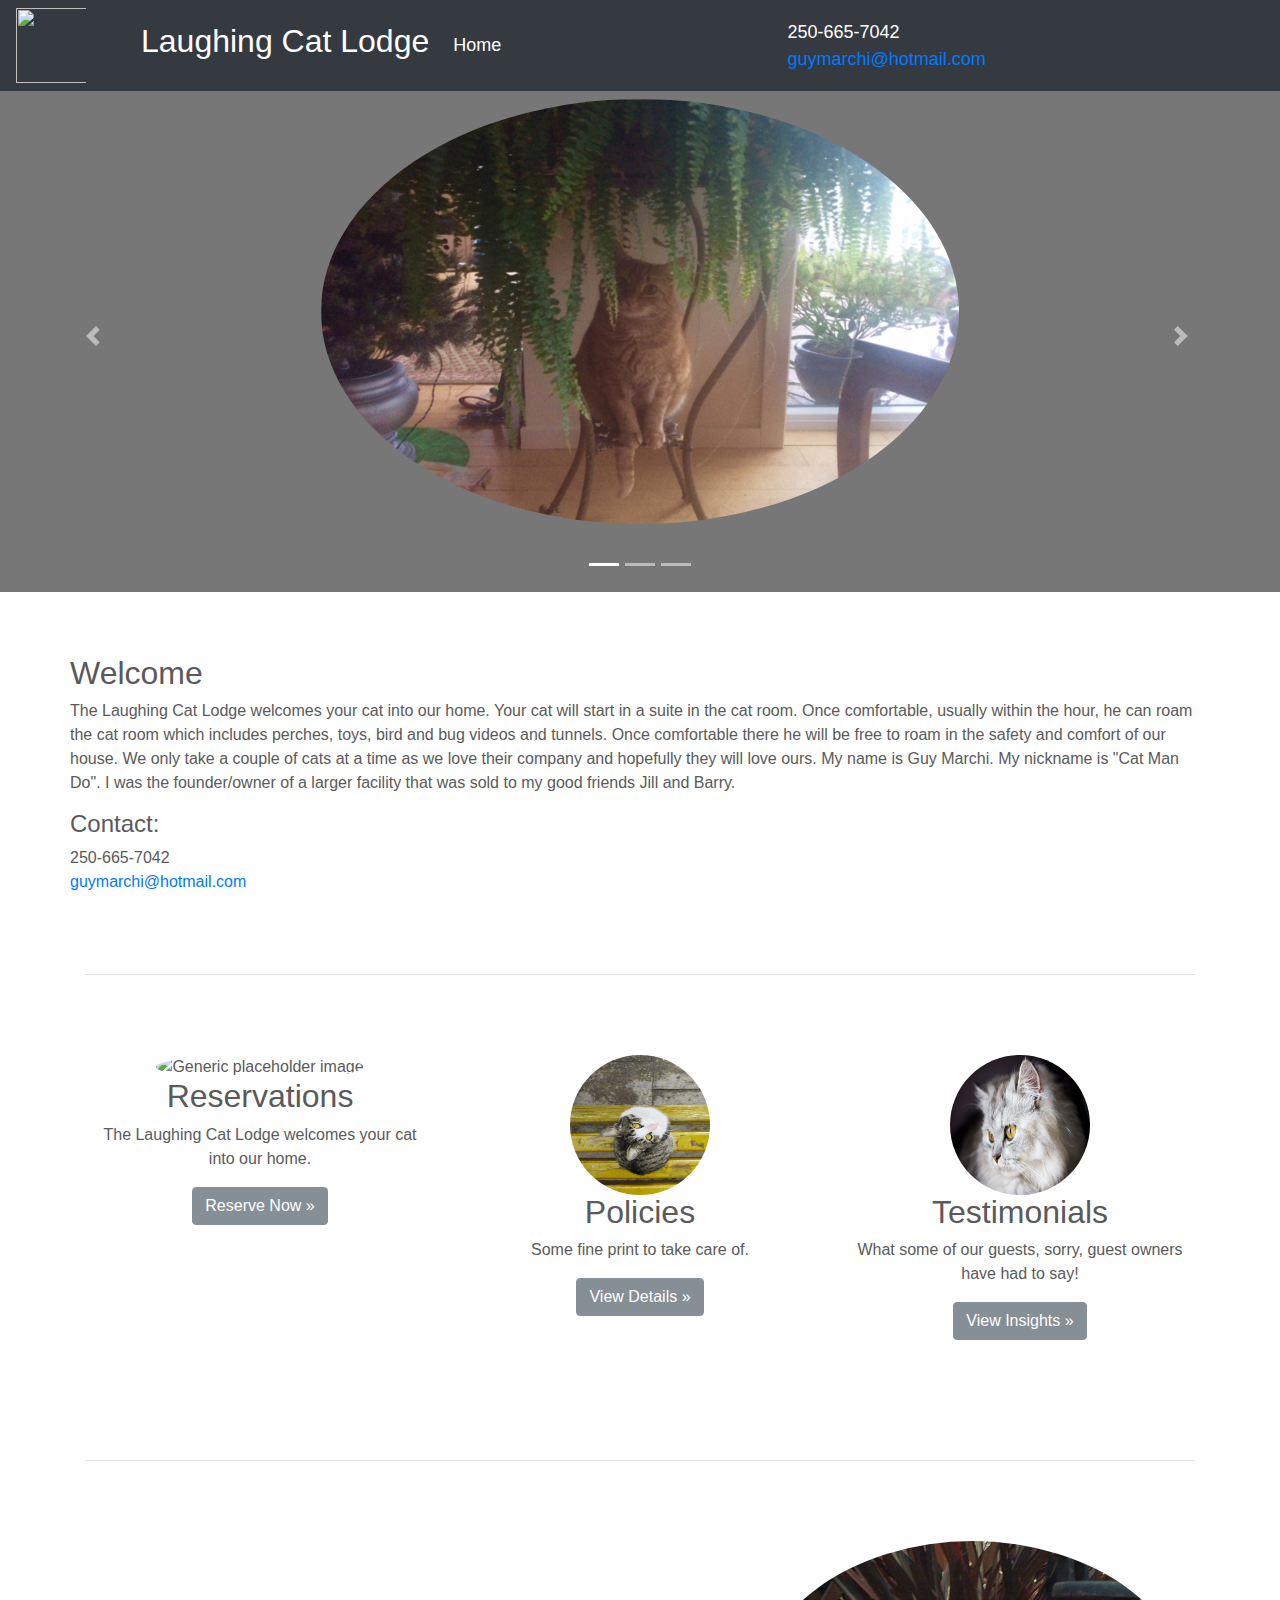
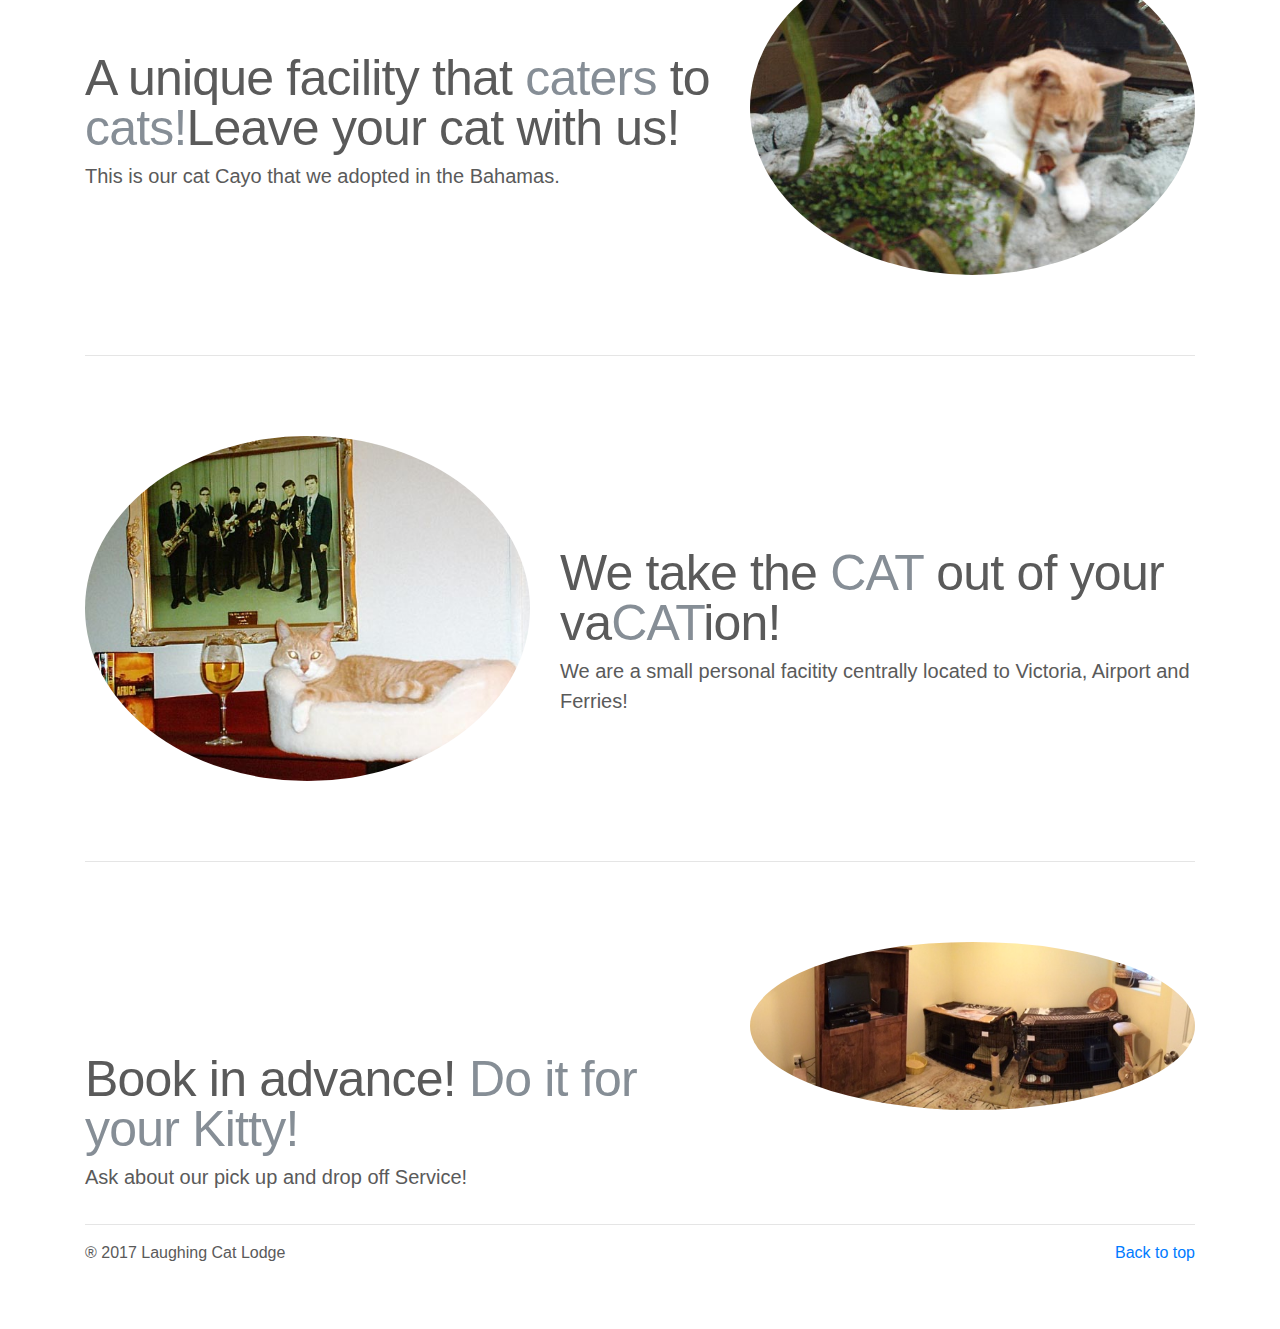
==== index.html @ 18448813 "Add files" ====
<!DOCTYPE html>
<html lang="en">
  <head>
    <meta charset="utf-8">
    <meta name="viewport" content="width=device-width, initial-scale=1, shrink-to-fit=no">
    <meta name="description" content="">
    <meta name="author" content="">


    <title>Laughing Cat Lodge</title>

    <!-- Bootstrap core CSS -->
    <link href="css/bootstrap.min.css" rel="stylesheet">

    <!-- Custom styles for this template -->
    <link href="css/carousel.css" rel="stylesheet">
    <script src="https://use.fontawesome.com/2224c1a90b.js"></script>
  </head>
  <body>

    <nav class="navbar navbar-expand-md navbar-dark fixed-top bg-dark">
      <img class="laugh" src="img/smilingcat.jpg">
      <a class="navbar-brand" href="index.html"><h2>Laughing Cat Lodge</h2></a>
      <button class="navbar-toggler" type="button" data-toggle="collapse" data-target="#navbarCollapse" aria-controls="navbarCollapse" aria-expanded="false" aria-label="Toggle navigation">
        <span class="navbar-toggler-icon"></span>
      </button>
      <div class="collapse navbar-collapse" id="navbarCollapse">
        <ul class="navbar-nav mr-auto navbar-left">
          <li class="nav-item active">
            <a class="nav-link" href="index.html">Home <span class="sr-only">(current)</span></a>
          </li>
    		  </ul>
        <ul class="navbar-nav mr-auto navbar-right">
          <li class="nav-item active">
            <i class="fa fa-phone" aria-hidden="true"></i> 250-665-7042<br>
            <i class="fa fa-envelope-o" aria-hidden="true"></i> <a href="mailto:guymarchi@hotmail.com?Subject=Accomodation%20Inquiry">guymarchi@hotmail.com</a>
          </li>
          </ul>

      </div>
    </nav>

    <div id="myCarousel" class="carousel slide carousel-fade" data-ride="carousel">
      <ol class="carousel-indicators">
        <li data-target="#myCarousel" data-slide-to="0" class="active"></li>
        <li data-target="#myCarousel" data-slide-to="1"></li>
        <li data-target="#myCarousel" data-slide-to="2"></li>
      </ol>
      <div class="carousel-inner">
        <div class="carousel-item active">
          <img class="first-slide" src="[data-uri]" alt="First slide">
          <div class="container">
            <div class="carousel-caption d-none d-md-block">
              <img class="rounded-circle" src="img/buddy2.jpg">
            </div>
          </div>
        </div>
        <div class="carousel-item">
          <img class="second-slide" src="[data-uri]" alt="Second slide">
          <div class="container">
            <div class="carousel-caption d-none d-md-block">
				      <img class="rounded-circle" src="img/buddy1.jpg">
            </div>
          </div>
        </div>
        <div class="carousel-item">
          <img class="third-slide" src="[data-uri]" alt="Third slide">
          <div class="container">
            <div class="carousel-caption d-none d-md-block">
              <img class="rounded-circle" src="img/catroom.jpg">
            </div>
          </div>
        </div>
      </div>
      <a class="carousel-control-prev" href="#myCarousel" role="button" data-slide="prev">
        <span class="carousel-control-prev-icon" aria-hidden="true"></span>
        <span class="sr-only">Previous</span>
      </a>
      <a class="carousel-control-next" href="#myCarousel" role="button" data-slide="next">
        <span class="carousel-control-next-icon" aria-hidden="true"></span>
        <span class="sr-only">Next</span>
      </a>
    </div>


    <!-- Marketing messaging and featurettes
    ================================================== -->
    <!-- Wrap the rest of the page in another container to center all the content. -->

    <div class="container marketing">

      <div class="row">
        <div>
          <h2>Welcome</h2>
          <p>The Laughing Cat Lodge welcomes your cat into our home. Your cat will start in a suite in the cat room. Once comfortable, usually within the hour, he can roam the cat room which includes perches, toys, bird and bug videos and tunnels. Once comfortable there he will be free to roam in the safety and comfort of our house. We only take a couple of cats at a time as we love their company and hopefully they will love ours.
          My name is Guy Marchi. My nickname is "Cat Man Do".  I was the founder/owner of a larger facility that was sold to my good friends Jill and Barry.</p>
        </div><!-- /.col-lg-4 -->
        <div>
          <h4>Contact:</h4>
          <i class="fa fa-phone" aria-hidden="true"></i> 250-665-7042<br>
          <i class="fa fa-envelope-o" aria-hidden="true"></i> <a href="mailto:guymarchi@hotmail.com?Subject=Accomodation%20Inquiry">guymarchi@hotmail.com</a>
        </div>
      </div><!-- /.row -->
<hr class="featurette-divider">
      <div class="row">
        <div class="col-lg-4">
          <img class="rounded-circle" src="img/cat1.jpg" alt="Generic placeholder image" width="140" height="140">
          <h2>Reservations</h2>
          <p>The Laughing Cat Lodge welcomes your cat into our home.</p>
          <p><a class="btn btn-secondary" href="reservations.html" role="button">Reserve Now &raquo;</a></p>
        </div><!-- /.col-lg-4 -->
        <div class="col-lg-4">
          <img class="rounded-circle" src="img/cat2.jpg" alt="Generic placeholder image" width="140" height="140">
          <h2>Policies</h2>
          <p>Some fine print to take care of.</p>
          <p><a class="btn btn-secondary" href="policies.html" role="button">View Details &raquo;</a></p>
        </div><!-- /.col-lg-4 -->
        <div class="col-lg-4">
          <img class="rounded-circle" src="img/cat3.jpg" alt="Generic placeholder image" width="140" height="140">
          <h2>Testimonials</h2>
          <p>What some of our guests, sorry, guest owners have had to say!</p>
          <p><a class="btn btn-secondary" href="testimonials.html" role="button">View Insights &raquo;</a></p>
        </div><!-- /.col-lg-4 -->
      </div><!-- /.row -->




<!-- START THE FEATURETTES -->

<hr class="featurette-divider">

<div class="row featurette">
  <div class="col-md-7">
    <h2 class="featurette-heading">A unique facility that <span class="text-muted">caters</span> to <span class="text-muted">cats!</span>Leave your cat with us!</h2>
    <p class="lead">This is our cat Cayo that we adopted in the Bahamas.</p>
  </div>
  <div class="col-md-5">
    <img class="featurette-image img-fluid mx-auto rounded-circle" img src="img/cayo2.jpg" alt="Cayo">
  </div>
</div>

<hr class="featurette-divider">

<div class="row featurette">
  <div class="col-md-7 order-md-2">
    <h2 class="featurette-heading">We take the <span class="text-muted">CAT</span> out of your va<span class="text-muted">CAT</span>ion!</h2>
    <p class="lead">We are a small personal facitity centrally located to Victoria, Airport and Ferries!</p>
  </div>
  <div class="col-md-5 order-md-1">
    <img class="featurette-image img-fluid mx-auto rounded-circle" img src="img/cayo1.jpg" alt="Generic placeholder image">
  </div>
</div>

<hr class="featurette-divider">

<div class="row featurette">
  <div class="col-md-7">
    <h2 class="featurette-heading">Book in advance! <span class="text-muted">Do it for your Kitty!</span></h2>
    <p class="lead">Ask about our pick up and drop off Service!</p>
  </div>
  <div class="col-md-5">
    <img class="featurette-image img-fluid mx-auto rounded-circle" img src="img/catroom.jpg" alt="Generic placeholder image">
  </div>
</div>

<hr>

<!-- /END THE FEATURETTES -->

      <!-- FOOTER -->
      <footer>
        <p class="float-right"><a href="#">Back to top</a></p>
        <p>&reg; 2017 Laughing Cat Lodge</p>
      </footer>

    </div><!-- /.container -->


    <!-- Bootstrap core JavaScript
    ================================================== -->
    <!-- Placed at the end of the document so the pages load faster -->
    <script src="https://code.jquery.com/jquery-3.2.1.slim.min.js" integrity="sha384-KJ3o2DKtIkvYIK3UENzmM7KCkRr/rE9/Qpg6aAZGJwFDMVNA/GpGFF93hXpG5KkN" crossorigin="anonymous"></script>
    <script>window.jQuery || document.write('<script src="../../../../assets/js/vendor/jquery.min.js"><\/script>')</script>
    <script src="../../../../assets/js/vendor/popper.min.js"></script>
    <script src="js/bootstrap.min.js"></script>
    <!-- Just to make our placeholder images work. Don't actually copy the next line! -->
    <script src="js/holder.min.js"></script>
    <!-- IE10 viewport hack for Surface/desktop Windows 8 bug -->
    <script src="../../../../assets/js/ie10-viewport-bug-workaround.js"></script>
  </body>
</html>
---- css/carousel.css ----
/* GLOBAL STYLES
-------------------------------------------------- */
/* Padding below the footer and lighter body text */

body {
  padding-top: 3rem;
  padding-bottom: 3rem;
  color: #5a5a5a;
}

img.laugh {
  padding-right: 5px;
  height: 75px;
  width: 75px;
}

.navbar-brand{
  padding-left: 50px;
}

.navbar {
  font-size: 18px;
}

.navbar-right {
  color: white;
}

.navbar-right > a:link {
  color: white;
}
/* CUSTOMIZE THE CAROUSEL
-------------------------------------------------- */

/* Carousel base class */
.carousel {
  margin-bottom: 4rem;
  margin-top: 2rem;
  background-color: blue;
}
/* Since positioning the image, we need to help out the caption */
.carousel-caption {
  z-index: 10;
  bottom: 3rem;
}

/* Declare heights because of positioning of img element */
.carousel-item {
  height: 32rem;
  background-color: #777;
}
.carousel-item > img {
  position: absolute;
  top: 0;
  left: 0;
  min-width: 100%;
  height: 32rem;
}


/* MARKETING CONTENT
-------------------------------------------------- */

/* Center align the text within the three columns below the carousel */
.marketing .col-lg-4 {
  margin-bottom: 1.5rem;
  text-align: center;
}
.marketing h2 {
  font-weight: normal;
}
.marketing .col-lg-4 p {
  margin-right: .75rem;
  margin-left: .75rem;
}


/* Featurettes
------------------------- */

.featurette-divider {
  margin: 5rem 0; /* Space out the Bootstrap <hr> more */
}

/* Thin out the marketing headings */
.featurette-heading {
  font-weight: 300;
  line-height: 1;
  letter-spacing: -.05rem;
}

.resheadlines {
  text-align: center;
  padding-top: 3rem;
  padding-bottom: 3rem;
  color: #5a5a5a;

}

.resimportant {
  font-weight: bold;

}

/* Contact page */

.contactleft {
  padding-left: 15px;
  padding-right: 15px;

}
/* RESPONSIVE CSS
-------------------------------------------------- */

@media (min-width: 40em) {
  /* Bump up size of carousel content */
  .carousel-caption p {
    margin-bottom: 1.25rem;
    font-size: 1.25rem;
    line-height: 1.4;
  }

  .featurette-heading {
    font-size: 50px;
  }
}

@media (min-width: 62em) {
  .featurette-heading {
    margin-top: 7rem;
  }
}
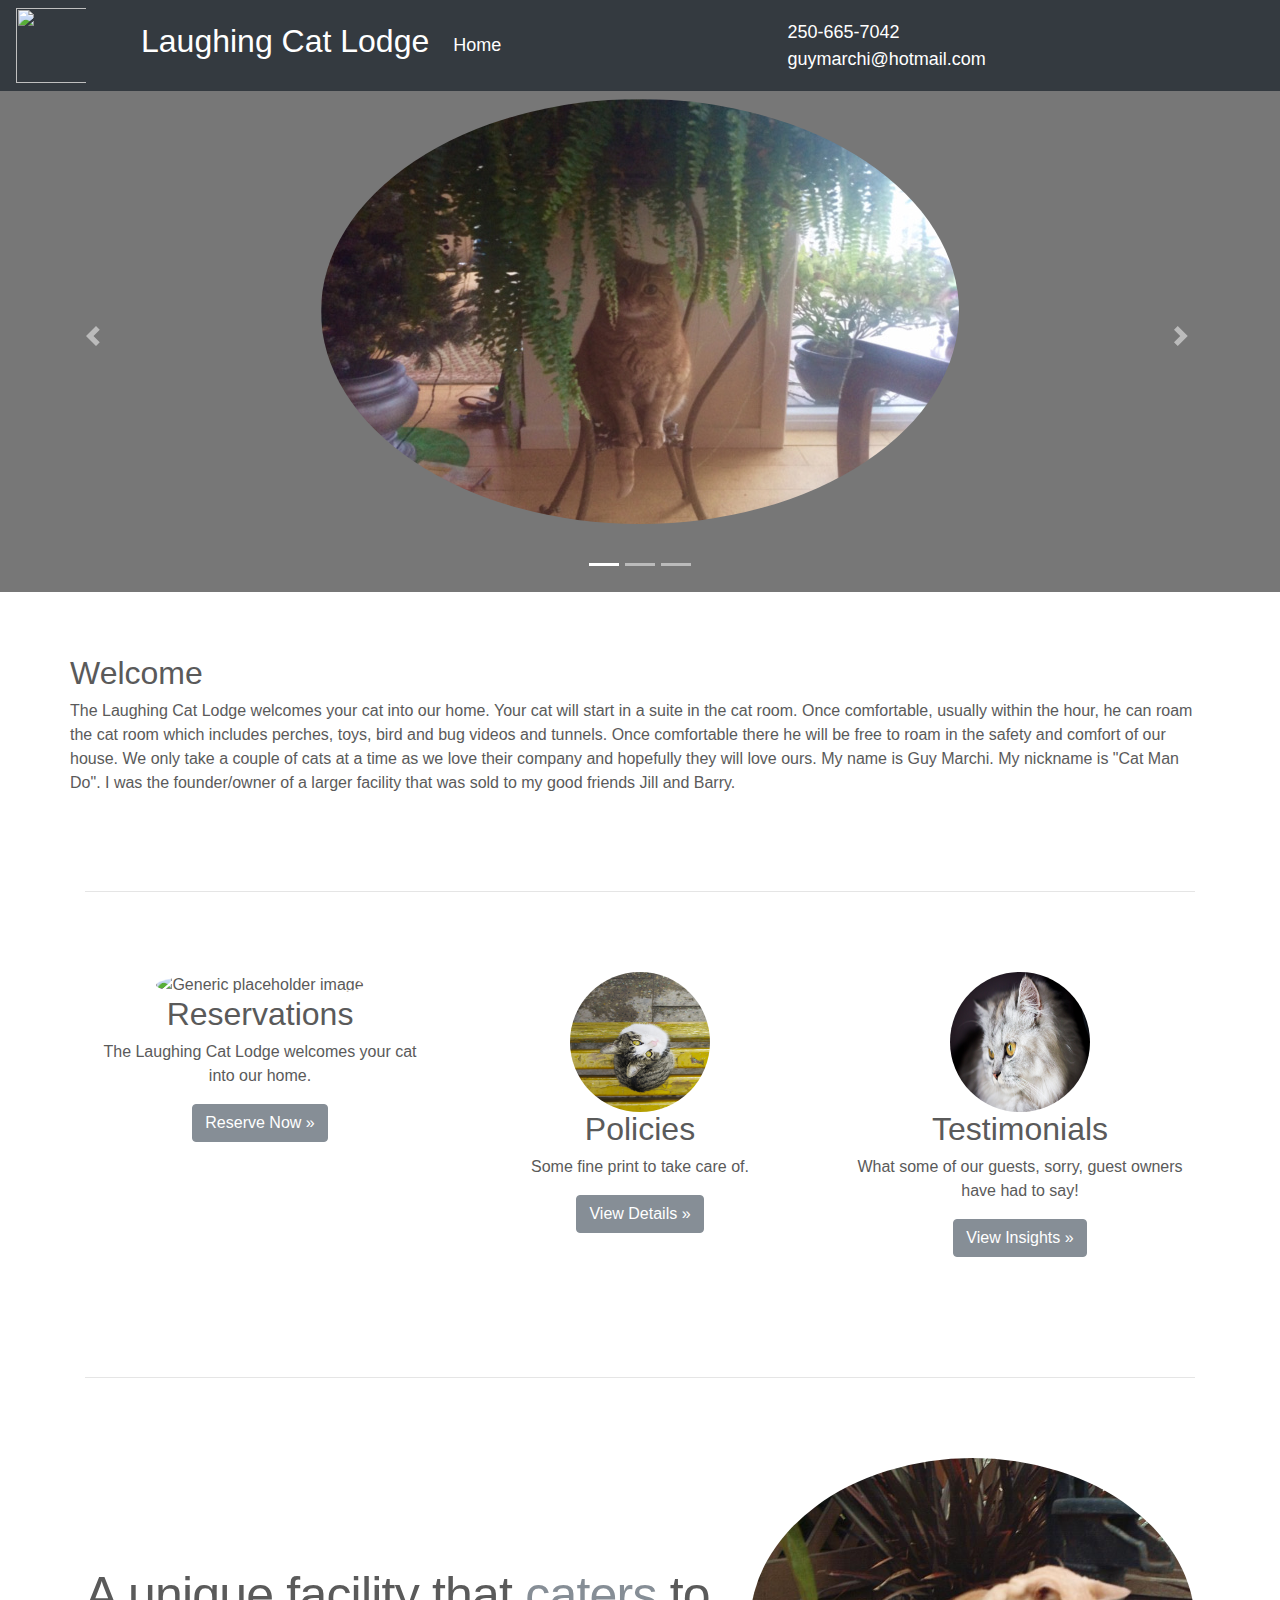
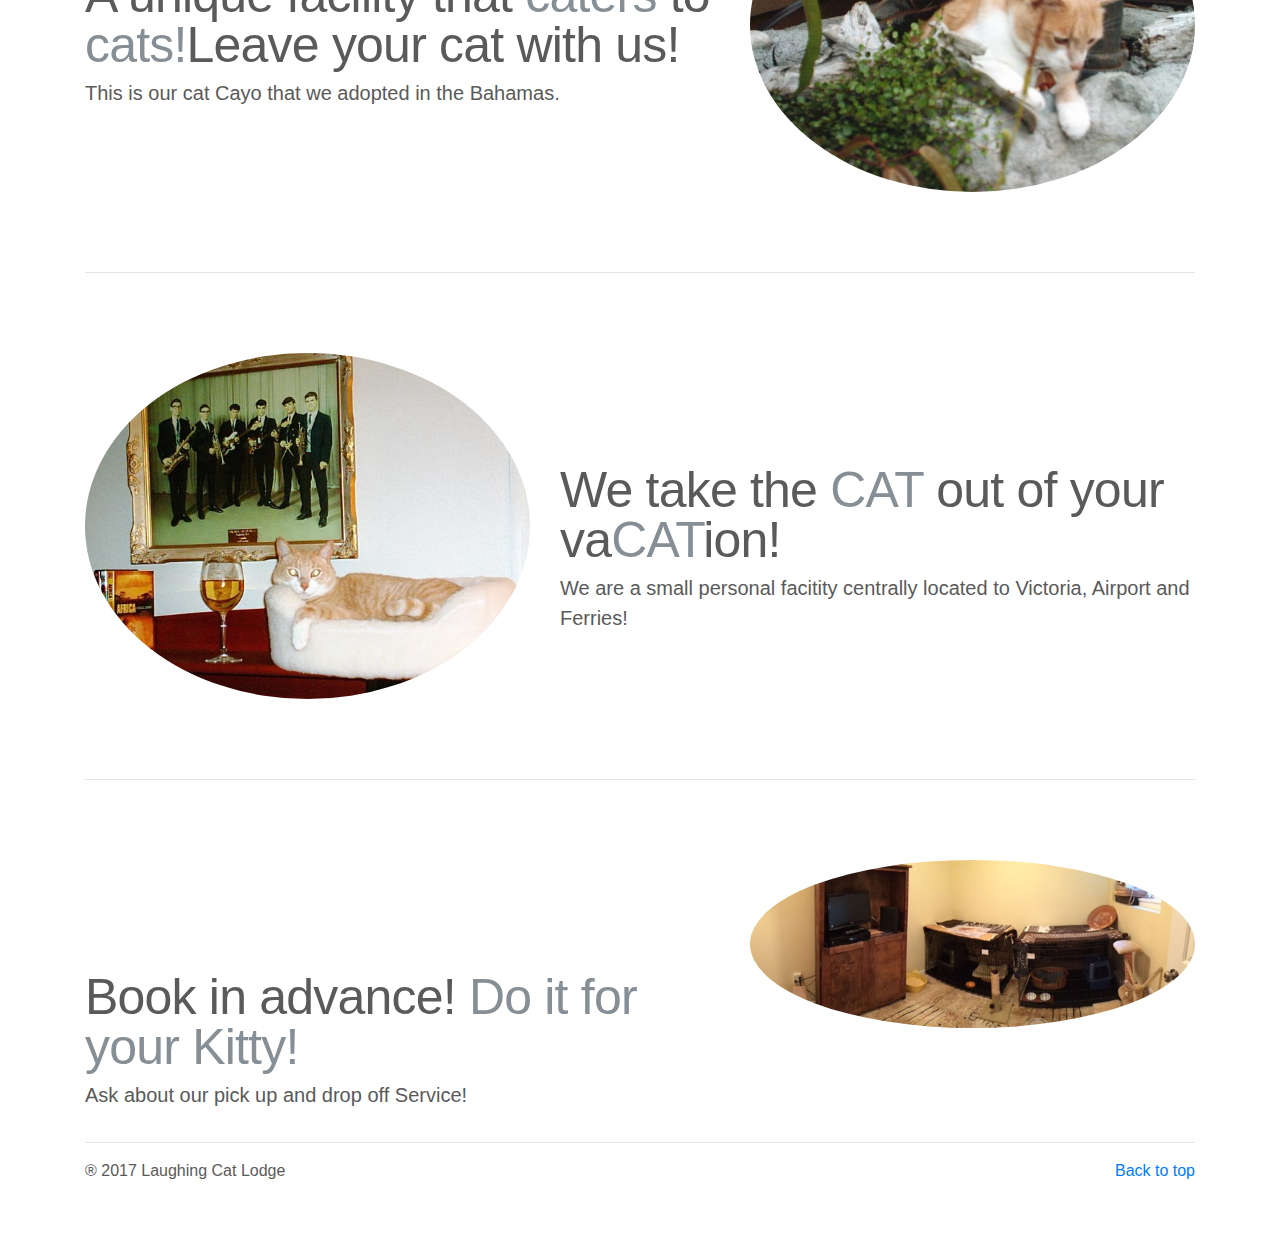
==== commit f0872fe2: "Contact Info" ====
--- a/index.html
+++ b/index.html
@@ -95,11 +95,6 @@
           <p>The Laughing Cat Lodge welcomes your cat into our home. Your cat will start in a suite in the cat room. Once comfortable, usually within the hour, he can roam the cat room which includes perches, toys, bird and bug videos and tunnels. Once comfortable there he will be free to roam in the safety and comfort of our house. We only take a couple of cats at a time as we love their company and hopefully they will love ours.
           My name is Guy Marchi. My nickname is "Cat Man Do".  I was the founder/owner of a larger facility that was sold to my good friends Jill and Barry.</p>
         </div><!-- /.col-lg-4 -->
-        <div>
-          <h4>Contact:</h4>
-          <i class="fa fa-phone" aria-hidden="true"></i> 250-665-7042<br>
-          <i class="fa fa-envelope-o" aria-hidden="true"></i> <a href="mailto:guymarchi@hotmail.com?Subject=Accomodation%20Inquiry">guymarchi@hotmail.com</a>
-        </div>
       </div><!-- /.row -->
 <hr class="featurette-divider">
       <div class="row">
--- a/css/carousel.css
+++ b/css/carousel.css
@@ -26,8 +26,9 @@
   color: white;
 }
 
-.navbar-right > a:link {
+ .navbar a {
   color: white;
+
 }
 /* CUSTOMIZE THE CAROUSEL
 -------------------------------------------------- */
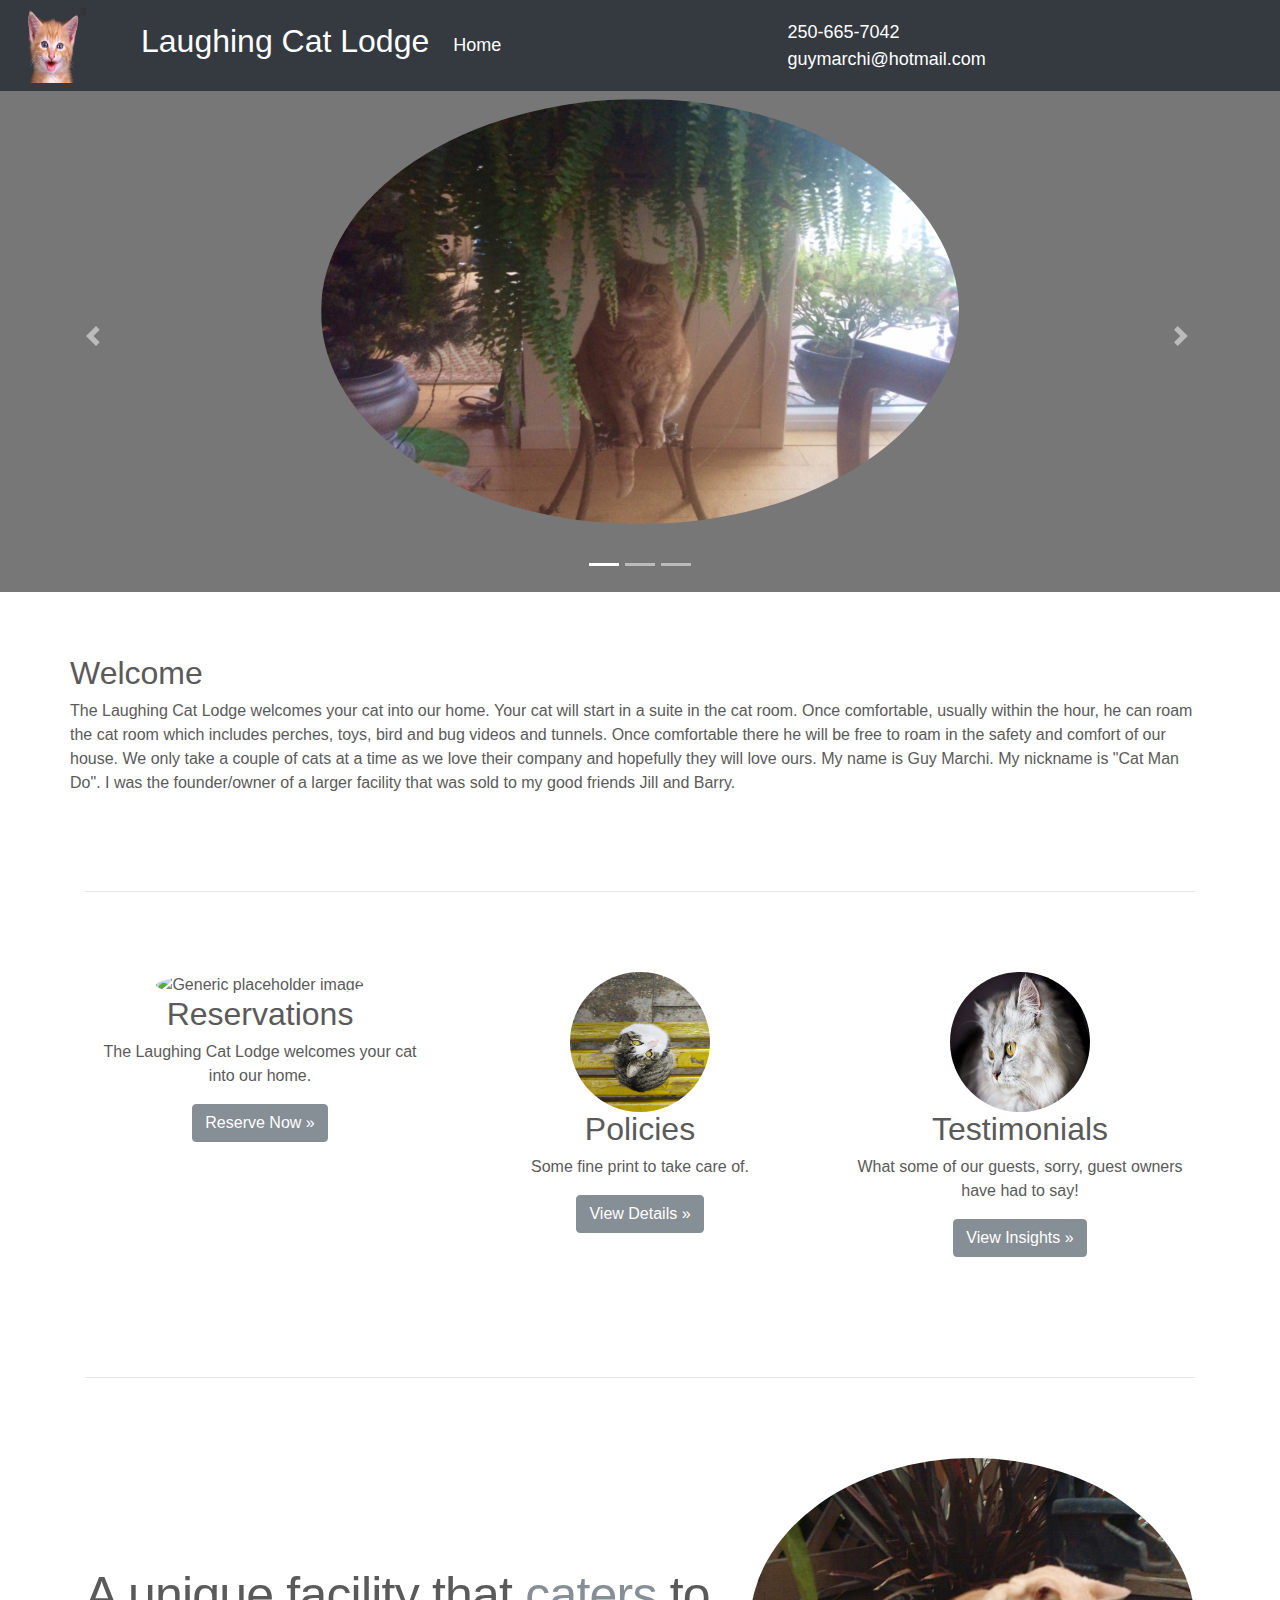
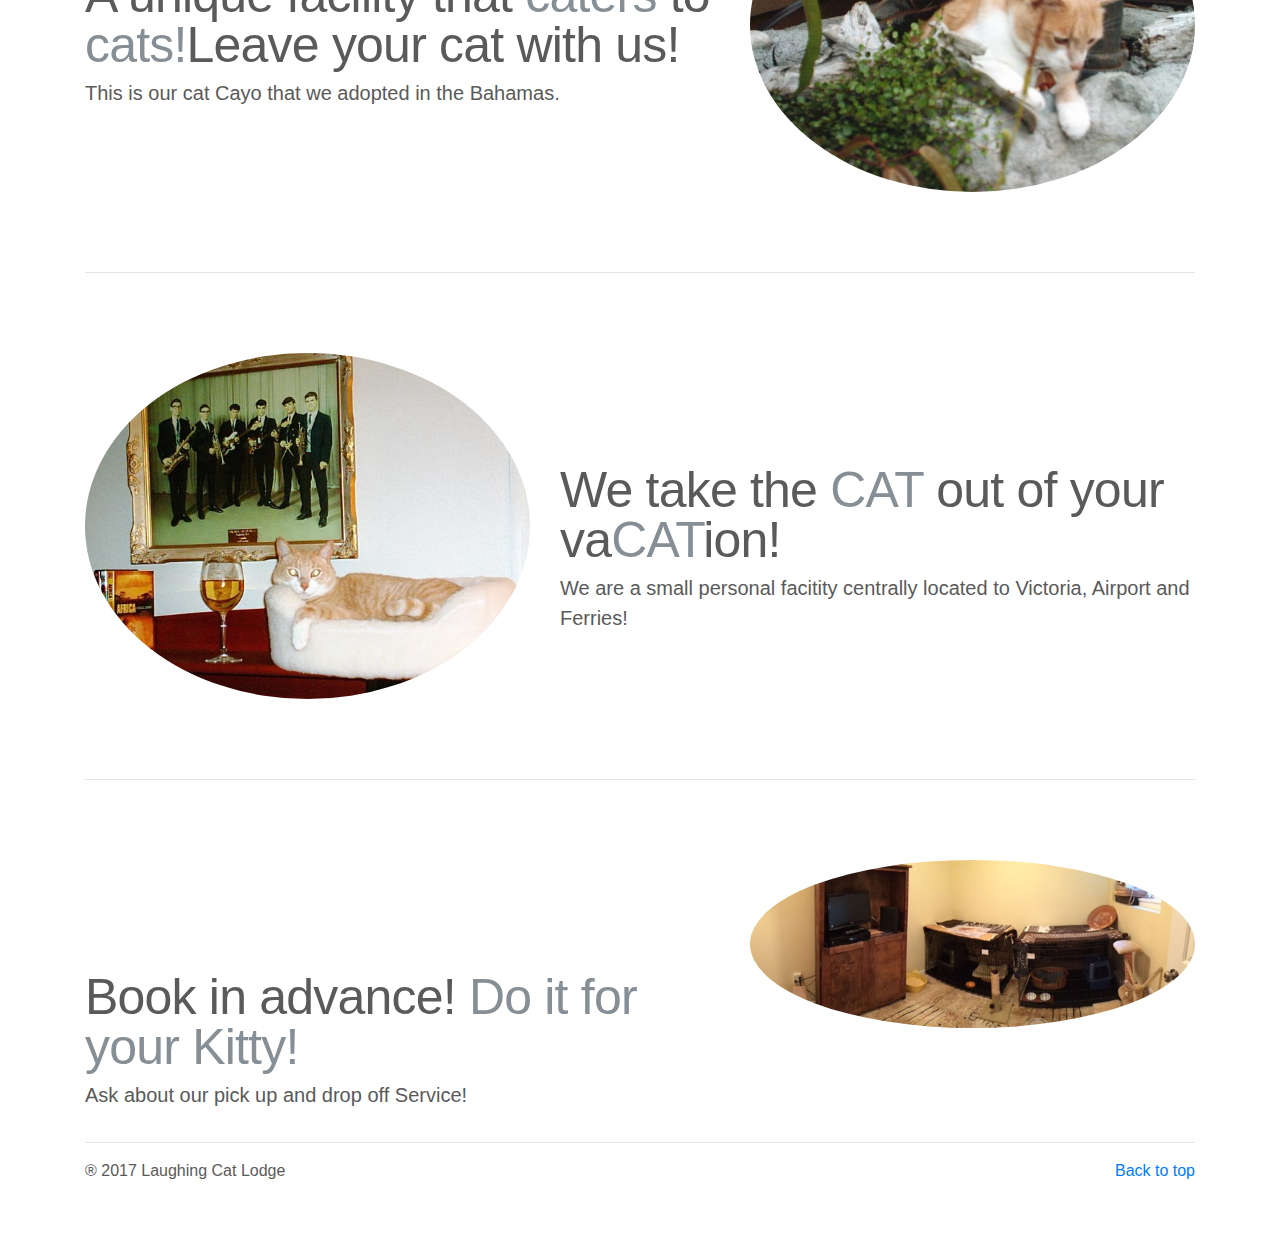
==== commit 37e08b9b: "Image Navbar" ====
--- a/index.html
+++ b/index.html
@@ -19,7 +19,7 @@
   <body>
 
     <nav class="navbar navbar-expand-md navbar-dark fixed-top bg-dark">
-      <img class="laugh" src="img/smilingcat.jpg">
+      <img class="laugh" src="img/happycat.png">
       <a class="navbar-brand" href="index.html"><h2>Laughing Cat Lodge</h2></a>
       <button class="navbar-toggler" type="button" data-toggle="collapse" data-target="#navbarCollapse" aria-controls="navbarCollapse" aria-expanded="false" aria-label="Toggle navigation">
         <span class="navbar-toggler-icon"></span>
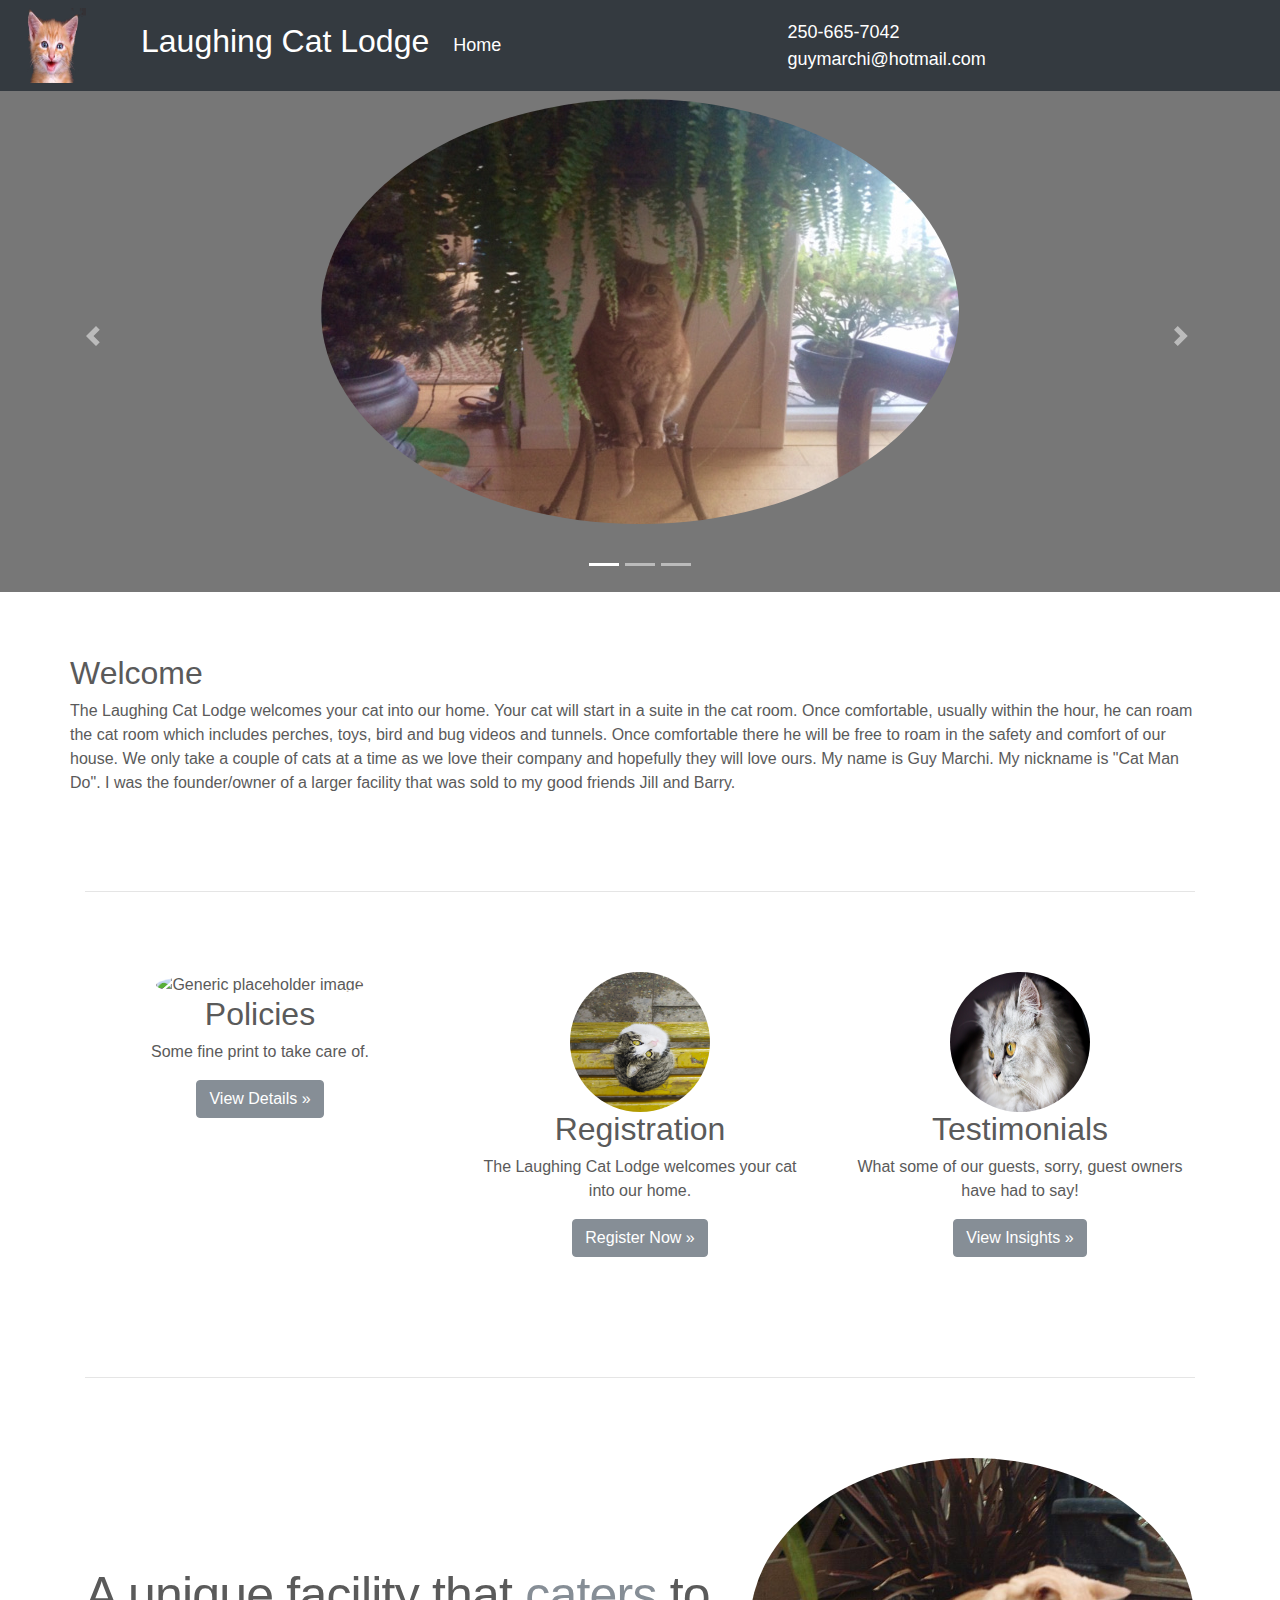
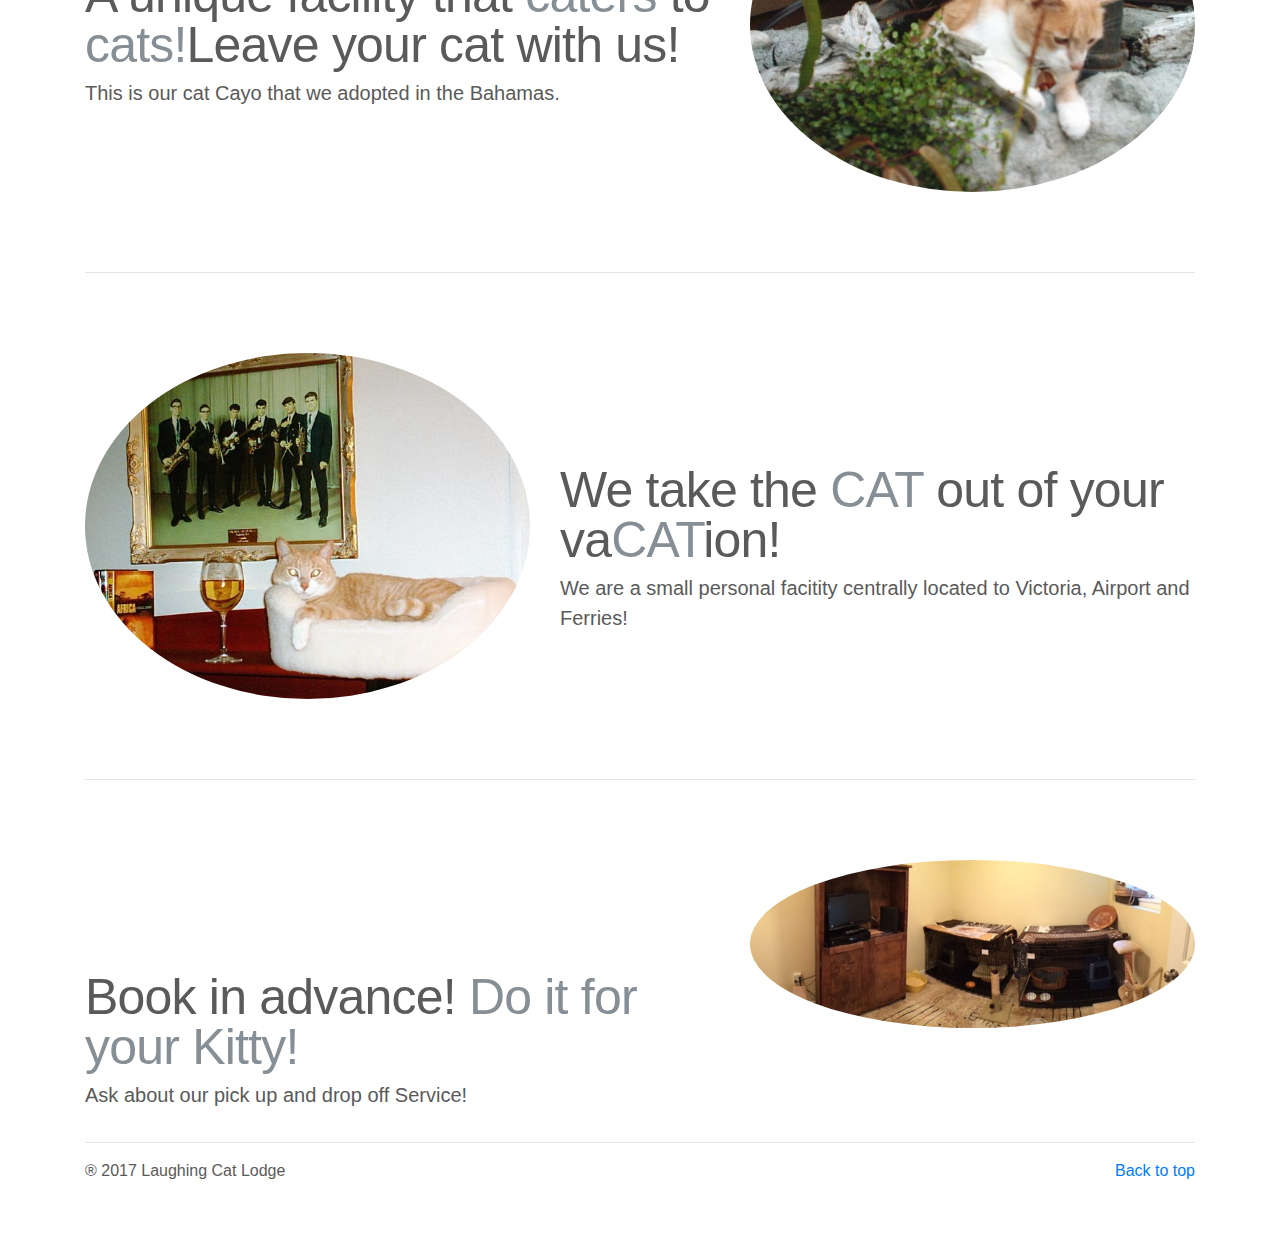
==== commit 94c413ee: "Changes to index" ====
--- a/index.html
+++ b/index.html
@@ -100,15 +100,15 @@
       <div class="row">
         <div class="col-lg-4">
           <img class="rounded-circle" src="img/cat1.jpg" alt="Generic placeholder image" width="140" height="140">
-          <h2>Reservations</h2>
-          <p>The Laughing Cat Lodge welcomes your cat into our home.</p>
-          <p><a class="btn btn-secondary" href="reservations.html" role="button">Reserve Now &raquo;</a></p>
+          <h2>Policies</h2>
+          <p>Some fine print to take care of.</p>
+          <p><a class="btn btn-secondary" href="reservations.html" role="button">View Details &raquo;</a></p>
         </div><!-- /.col-lg-4 -->
         <div class="col-lg-4">
           <img class="rounded-circle" src="img/cat2.jpg" alt="Generic placeholder image" width="140" height="140">
-          <h2>Policies</h2>
-          <p>Some fine print to take care of.</p>
-          <p><a class="btn btn-secondary" href="policies.html" role="button">View Details &raquo;</a></p>
+          <h2>Registration</h2>
+          <p>The Laughing Cat Lodge welcomes your cat into our home.</p>
+          <p><a class="btn btn-secondary" href="doc/RegistrationLCL.pdf" target="_blank" role="button">Register Now &raquo;</a></p>
         </div><!-- /.col-lg-4 -->
         <div class="col-lg-4">
           <img class="rounded-circle" src="img/cat3.jpg" alt="Generic placeholder image" width="140" height="140">
--- a/css/carousel.css
+++ b/css/carousel.css
@@ -130,4 +130,10 @@
   .featurette-heading {
     margin-top: 7rem;
   }
+
+@media (max-width: 500px) {
+  .myCarousel {
+    visibility: none;
+  }
 }
+}
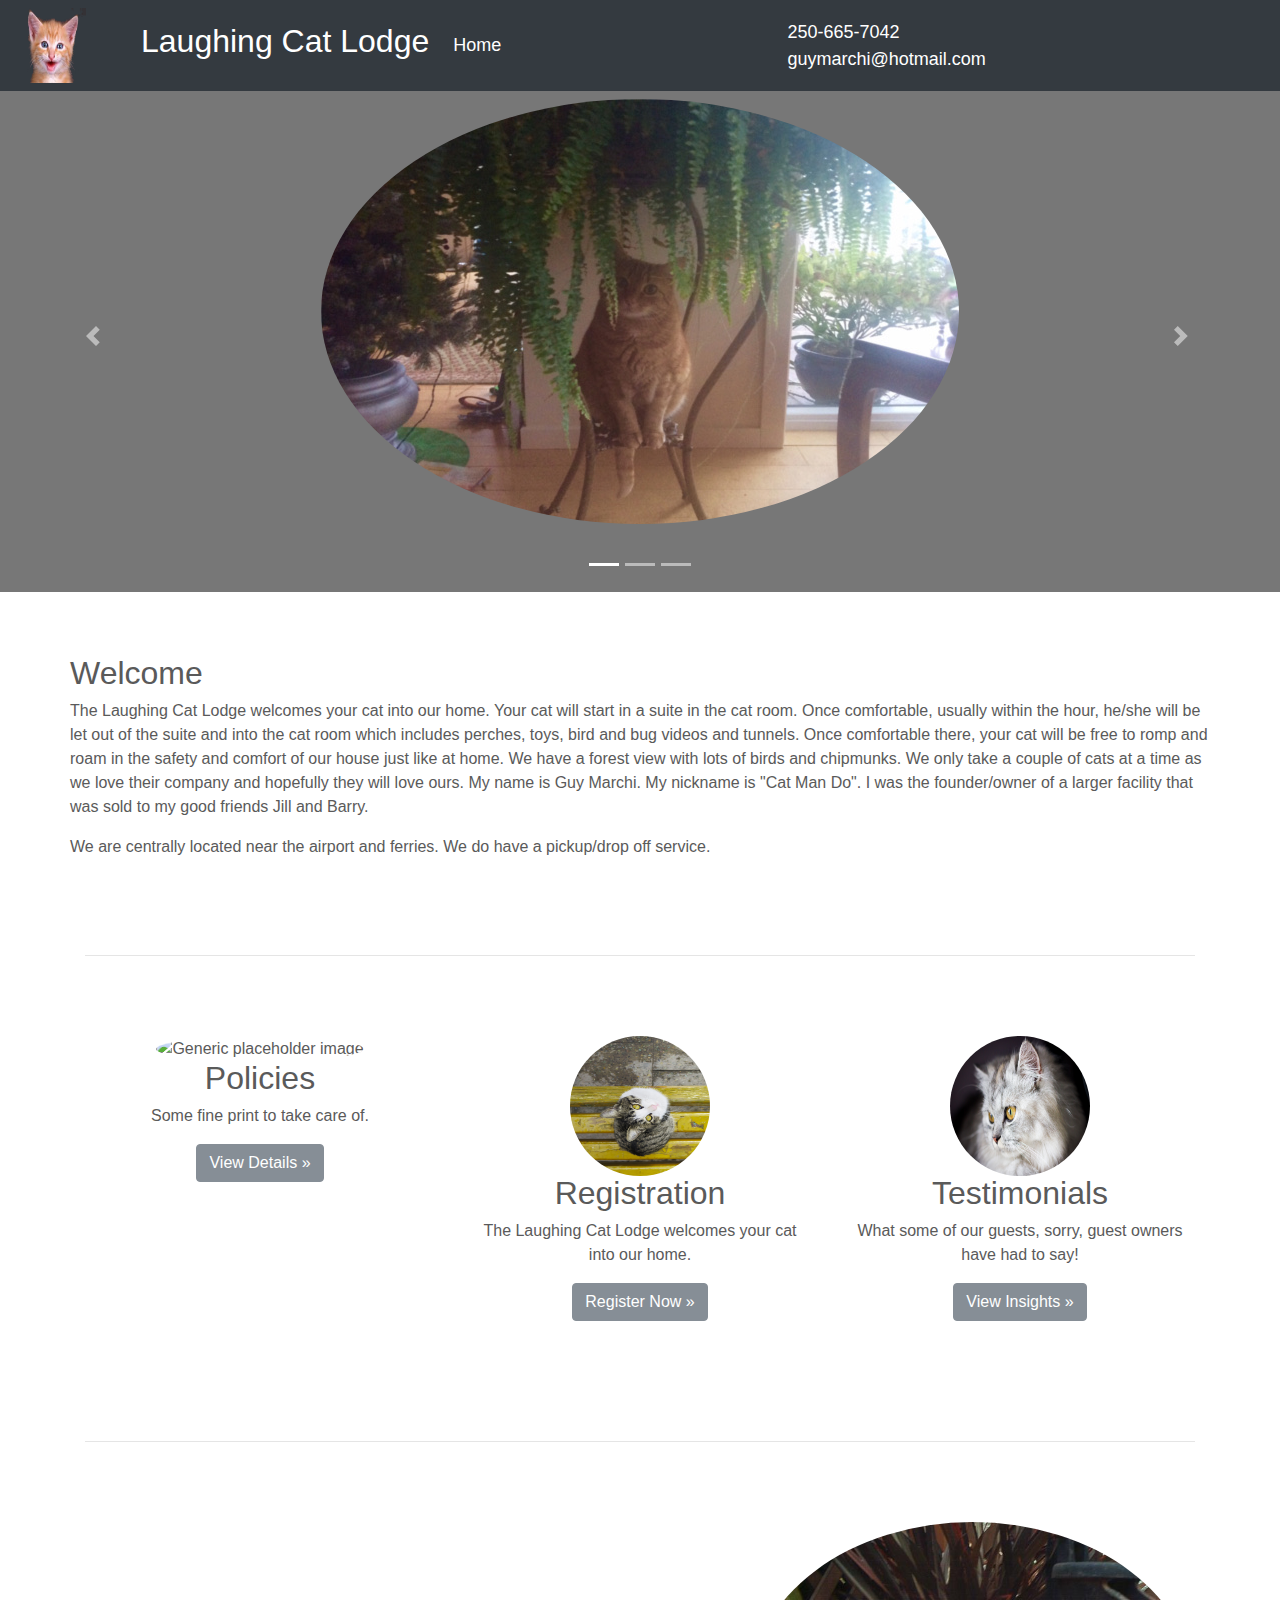
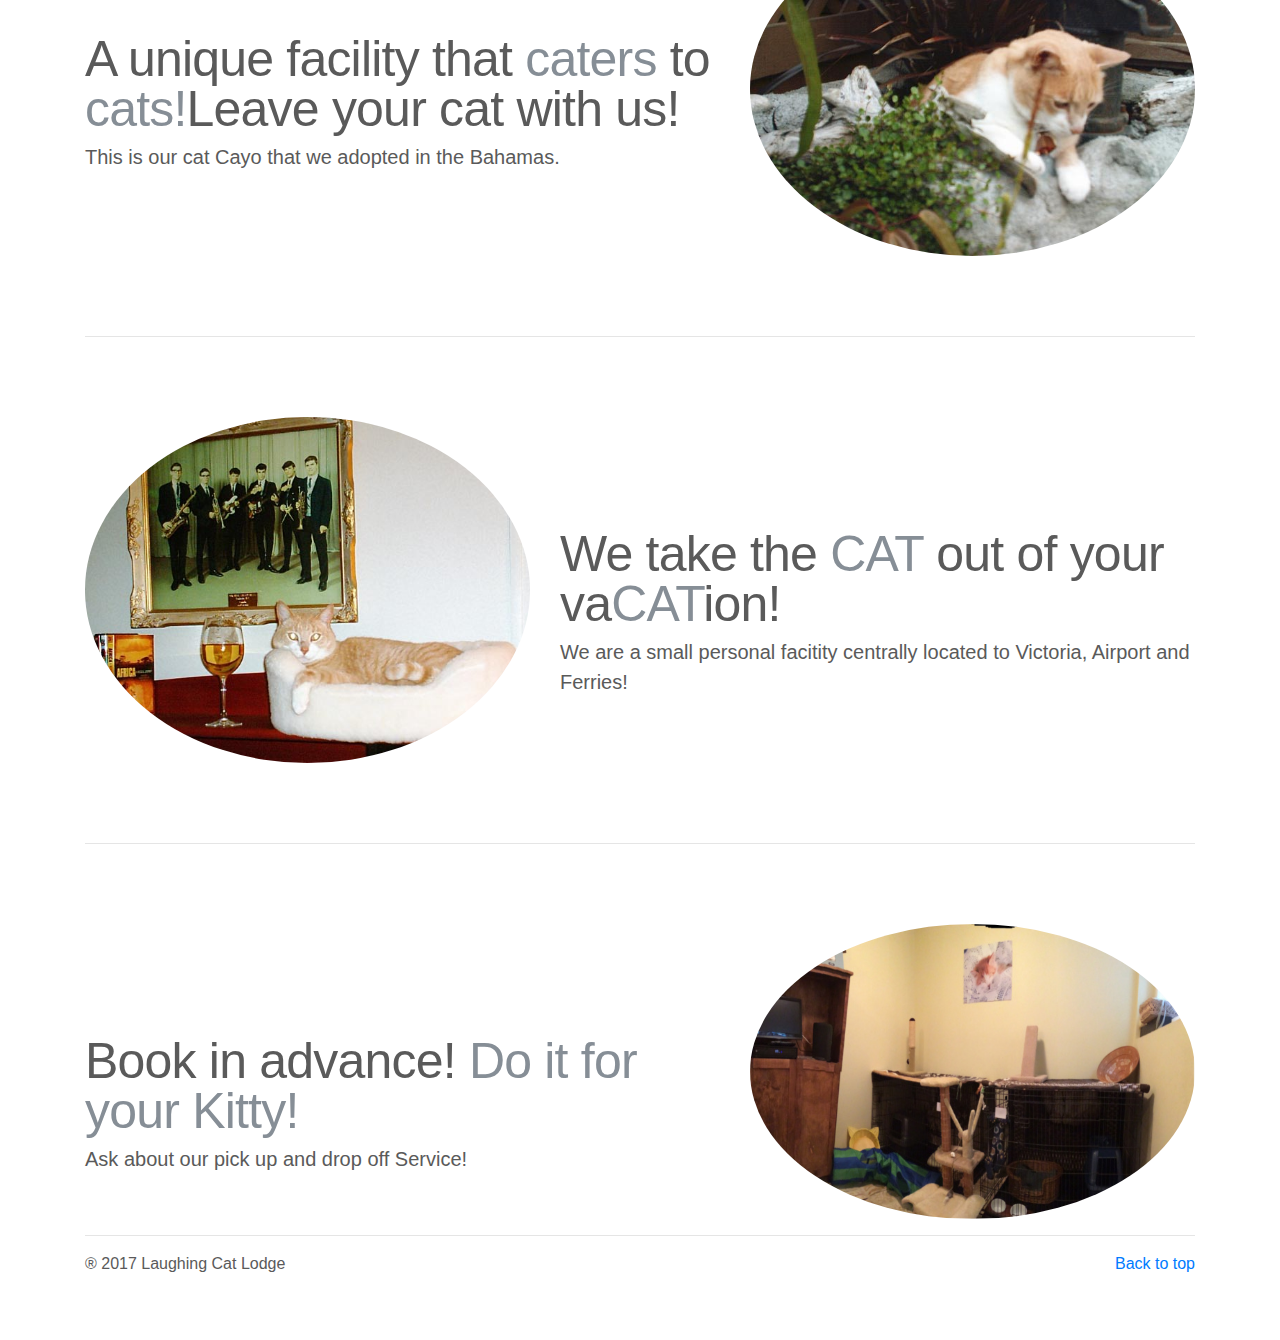
==== commit 76363c42: "Changes" ====
--- a/index.html
+++ b/index.html
@@ -92,8 +92,8 @@
       <div class="row">
         <div>
           <h2>Welcome</h2>
-          <p>The Laughing Cat Lodge welcomes your cat into our home. Your cat will start in a suite in the cat room. Once comfortable, usually within the hour, he can roam the cat room which includes perches, toys, bird and bug videos and tunnels. Once comfortable there he will be free to roam in the safety and comfort of our house. We only take a couple of cats at a time as we love their company and hopefully they will love ours.
-          My name is Guy Marchi. My nickname is "Cat Man Do".  I was the founder/owner of a larger facility that was sold to my good friends Jill and Barry.</p>
+          <p>The Laughing Cat Lodge welcomes your cat into our home. Your cat will start in a suite in the cat room. Once comfortable, usually within the hour, he/she will be let out of the suite and into the cat room which includes perches, toys, bird and bug videos and tunnels. Once comfortable there, your cat will be free to romp and roam in the safety and comfort of our house just like at home. We have a forest view with lots of birds and chipmunks. We only take a couple of cats at a time as we love their company and hopefully they will love ours. My name is Guy Marchi. My nickname is "Cat Man Do". I was the founder/owner of a larger facility that was sold to my good friends Jill and Barry.</p>
+          <p>We are centrally located near the airport and ferries. We do have a pickup/drop off service.</p>
         </div><!-- /.col-lg-4 -->
       </div><!-- /.row -->
 <hr class="featurette-divider">
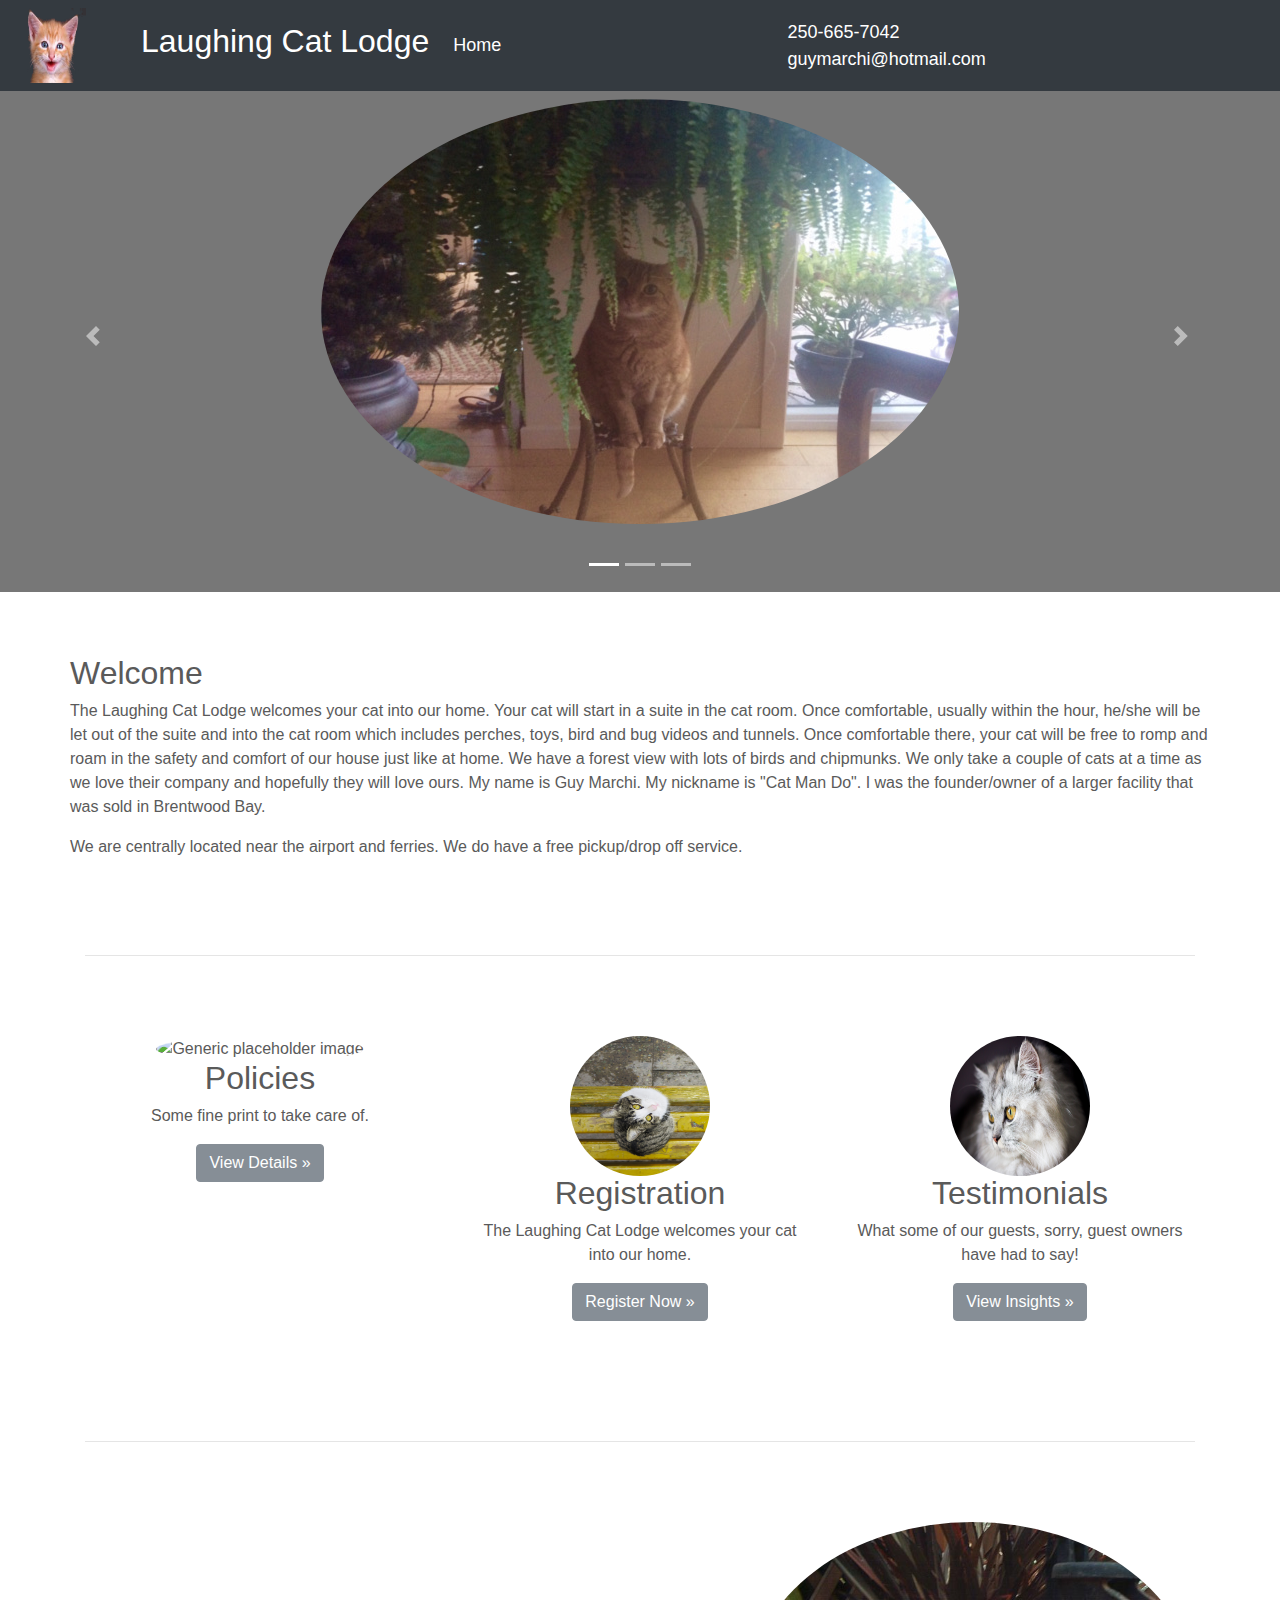
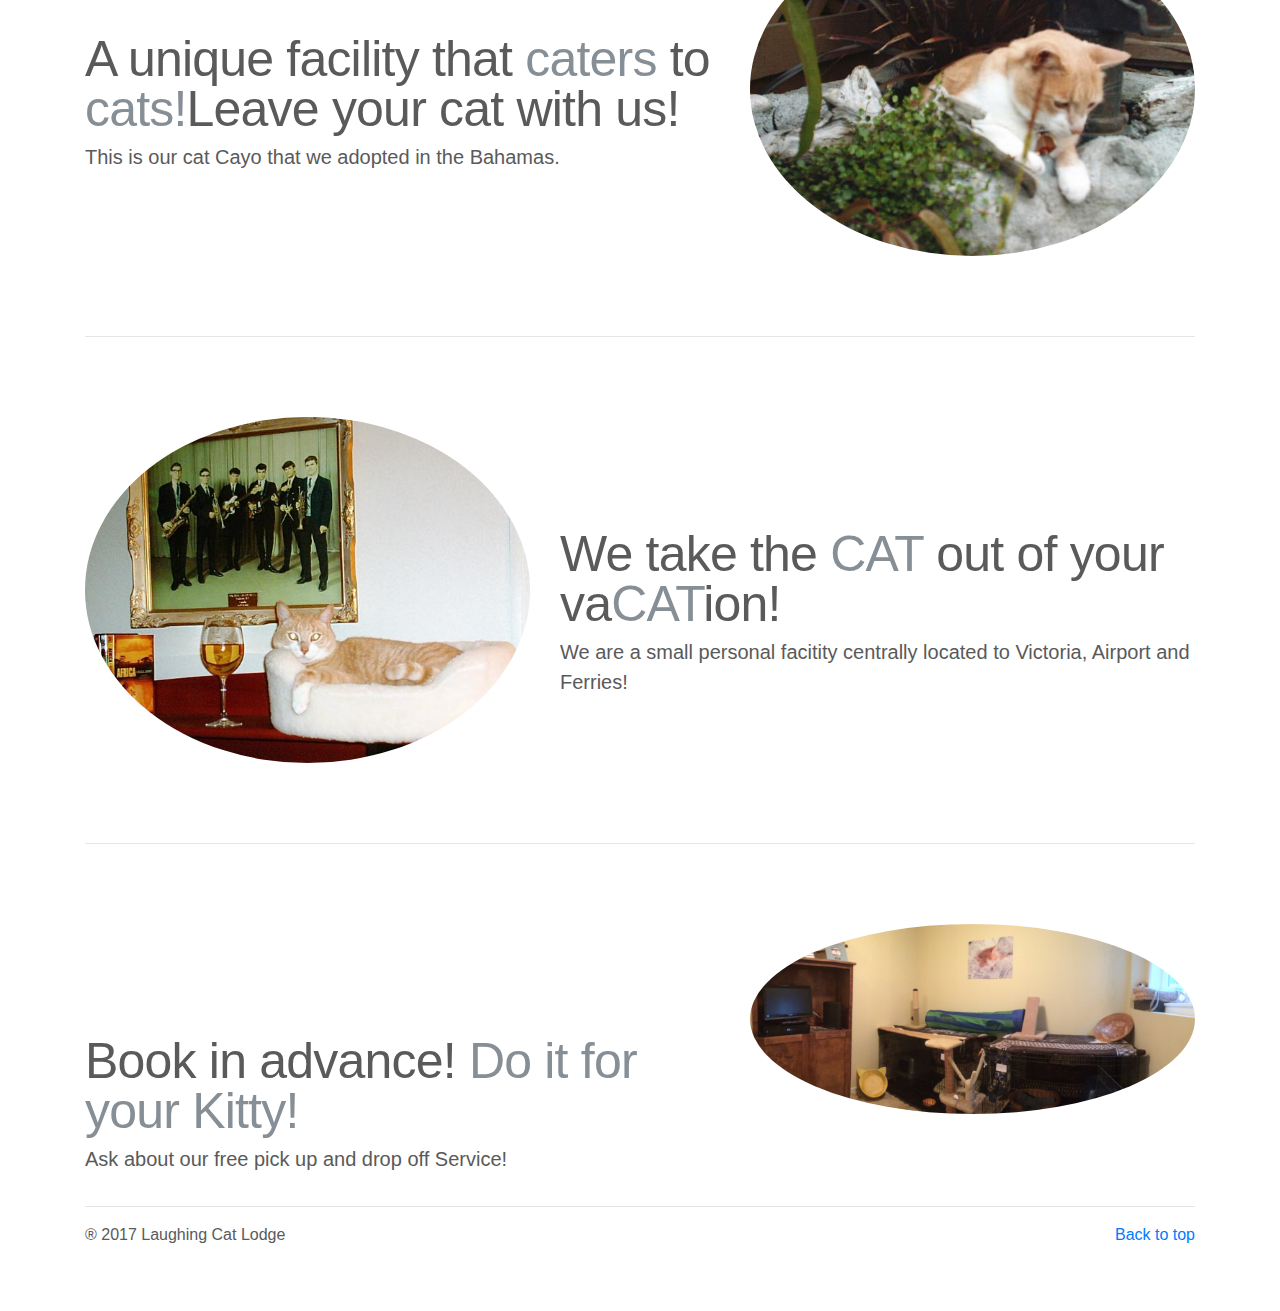
==== commit 2815610d: "Change wording" ====
--- a/index.html
+++ b/index.html
@@ -92,8 +92,8 @@
       <div class="row">
         <div>
           <h2>Welcome</h2>
-          <p>The Laughing Cat Lodge welcomes your cat into our home. Your cat will start in a suite in the cat room. Once comfortable, usually within the hour, he/she will be let out of the suite and into the cat room which includes perches, toys, bird and bug videos and tunnels. Once comfortable there, your cat will be free to romp and roam in the safety and comfort of our house just like at home. We have a forest view with lots of birds and chipmunks. We only take a couple of cats at a time as we love their company and hopefully they will love ours. My name is Guy Marchi. My nickname is "Cat Man Do". I was the founder/owner of a larger facility that was sold to my good friends Jill and Barry.</p>
-          <p>We are centrally located near the airport and ferries. We do have a pickup/drop off service.</p>
+          <p>The Laughing Cat Lodge welcomes your cat into our home. Your cat will start in a suite in the cat room. Once comfortable, usually within the hour, he/she will be let out of the suite and into the cat room which includes perches, toys, bird and bug videos and tunnels. Once comfortable there, your cat will be free to romp and roam in the safety and comfort of our house just like at home. We have a forest view with lots of birds and chipmunks. We only take a couple of cats at a time as we love their company and hopefully they will love ours. My name is Guy Marchi. My nickname is "Cat Man Do". I was the founder/owner of a larger facility that was sold in Brentwood Bay.</p>
+          <p>We are centrally located near the airport and ferries. We do have a free pickup/drop off service.</p>
         </div><!-- /.col-lg-4 -->
       </div><!-- /.row -->
 <hr class="featurette-divider">
@@ -152,7 +152,7 @@
 <div class="row featurette">
   <div class="col-md-7">
     <h2 class="featurette-heading">Book in advance! <span class="text-muted">Do it for your Kitty!</span></h2>
-    <p class="lead">Ask about our pick up and drop off Service!</p>
+    <p class="lead">Ask about our free pick up and drop off Service!</p>
   </div>
   <div class="col-md-5">
     <img class="featurette-image img-fluid mx-auto rounded-circle" img src="img/catroom.jpg" alt="Generic placeholder image">
--- a/css/carousel.css
+++ b/css/carousel.css
@@ -130,10 +130,23 @@
   .featurette-heading {
     margin-top: 7rem;
   }
-
-@media (max-width: 500px) {
-  .myCarousel {
-    visibility: none;
+}
+@media only screen and (max-width: 900px) {
+  .carousel {
+    display: none;
+  }
+  .marketing {
+    margin-top: 4em;
   }
 }
+@media only screen and (max-width: 500px) {
+  .carousel {
+    display: none;
+  }
+  .marketing {
+    margin-top: 10em;
+  }
+  .reservations {
+    margin-top: 6em;
+  }
 }
